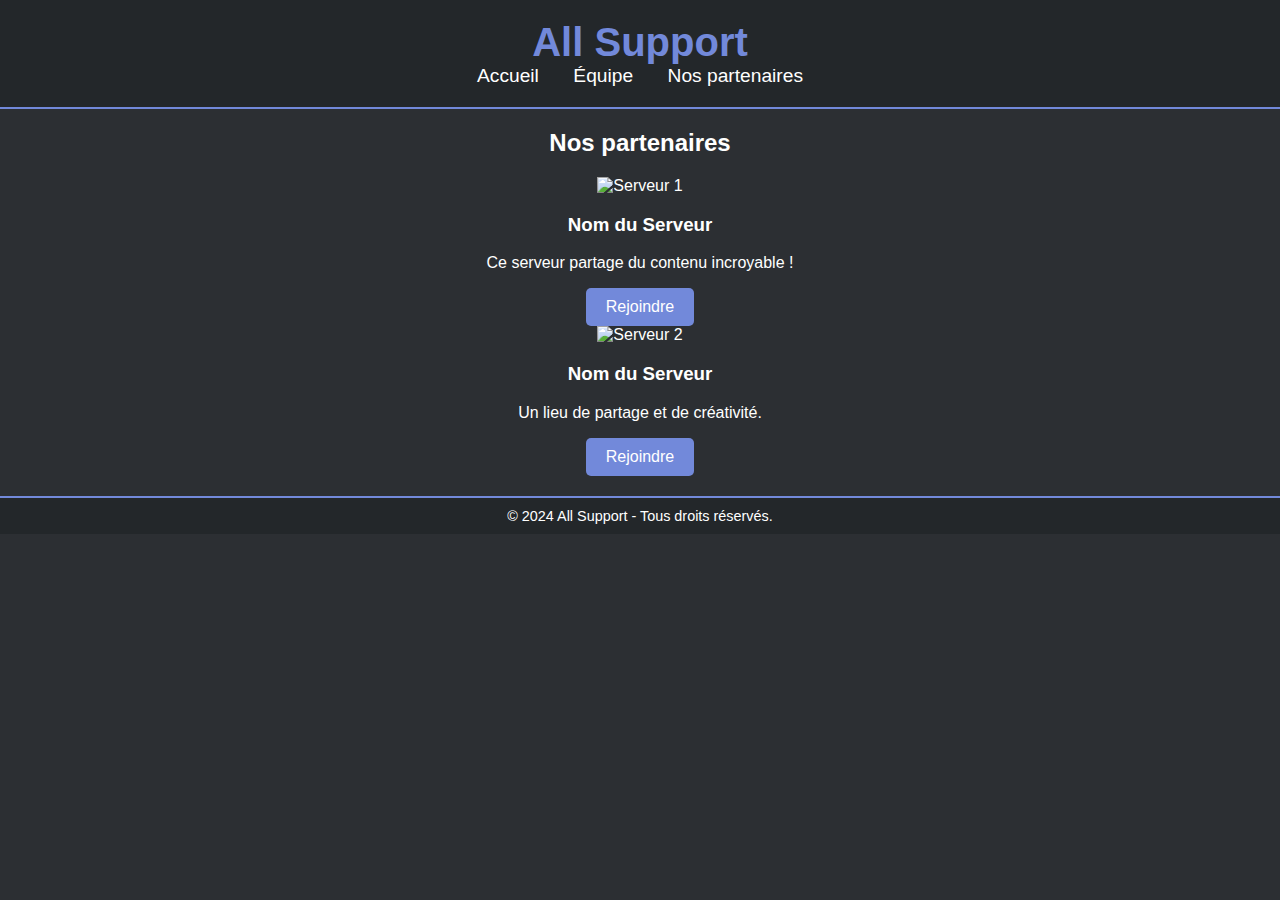
==== partners.html @ 780ae537 "Add files via upload" ====
<!DOCTYPE html>
<html lang="fr">
<head>
  <meta charset="UTF-8">
  <meta name="viewport" content="width=device-width, initial-scale=1.0">
  <title>Nos partenaires - All Support</title>
  <link rel="stylesheet" href="styles.css">
</head>
<body>
  <header class="header">
    <h1>All Support</h1>
    <nav>
      <a href="index.html">Accueil</a>
      <a href="team.html">Équipe</a>
      <a href="partners.html">Nos partenaires</a>
    </nav>
  </header>

  <main class="content">
    <h2>Nos partenaires</h2>
    <div class="partners">
      <div class="partner-card">
        <img src="partner1.jpg" alt="Serveur 1">
        <h3>Nom du Serveur</h3>
        <p>Ce serveur partage du contenu incroyable !</p>
        <button>Rejoindre</button>
      </div>
      <div class="partner-card">
        <img src="partner2.jpg" alt="Serveur 2">
        <h3>Nom du Serveur</h3>
        <p>Un lieu de partage et de créativité.</p>
        <button>Rejoindre</button>
      </div>
    </div>
  </main>

  <footer>
    <p>© 2024 All Support - Tous droits réservés.</p>
  </footer>
</body>
</html>
---- styles.css ----
/* Centrer tout le contenu */
body {
    font-family: Arial, sans-serif;
    background-color: #2c2f33;
    color: #ffffff;
    margin: 0;
    padding: 0;
    text-align: center; /* Centre le texte */
  }
  
  header {
    background-color: #23272a;
    padding: 20px;
    border-bottom: 2px solid #7289da;
  }
  
  header h1 {
    margin: 0;
    font-size: 2.5rem;
    color: #7289da;
  }
  
  header nav a {
    color: #ffffff;
    text-decoration: none;
    margin: 0 15px;
    font-size: 1.2rem;
  }
  
  header nav a:hover {
    color: #7289da;
  }
  
  /* Image de présentation (bannière) */
  .presentation-image {
    width: 100%;
    max-height: 500px; /* Agrandit la bannière */
    object-fit: cover;
    border-radius: 10px;
    margin-bottom: 20px;
  }
  
  /* Sections avec fond et coins arrondis */
  .all-section, .all-gaming-section, .intro {
    background-color: #40444b;
    border-radius: 10px;
    padding: 20px;
    margin: 20px auto;
    max-width: 800px; /* Largeur maximale */
  }
  
  .all-section h3, .all-gaming-section h3 {
    color: #7289da;
  }
  
  .all-section p, .all-gaming-section p, .intro p {
    margin: 10px 0;
    font-size: 1.1rem;
  }
  
  /* Boutons */
  button {
    background-color: #7289da;
    color: #ffffff;
    border: none;
    padding: 10px 20px;
    border-radius: 5px;
    font-size: 1rem;
    cursor: pointer;
  }
  
  button:hover {
    background-color: #5b6eae;
  }
  
  /* Footer */
  footer {
    background-color: #23272a;
    padding: 10px;
    border-top: 2px solid #7289da;
    margin-top: 20px;
  }
  
  footer p {
    margin: 0;
    font-size: 0.9rem;
  }
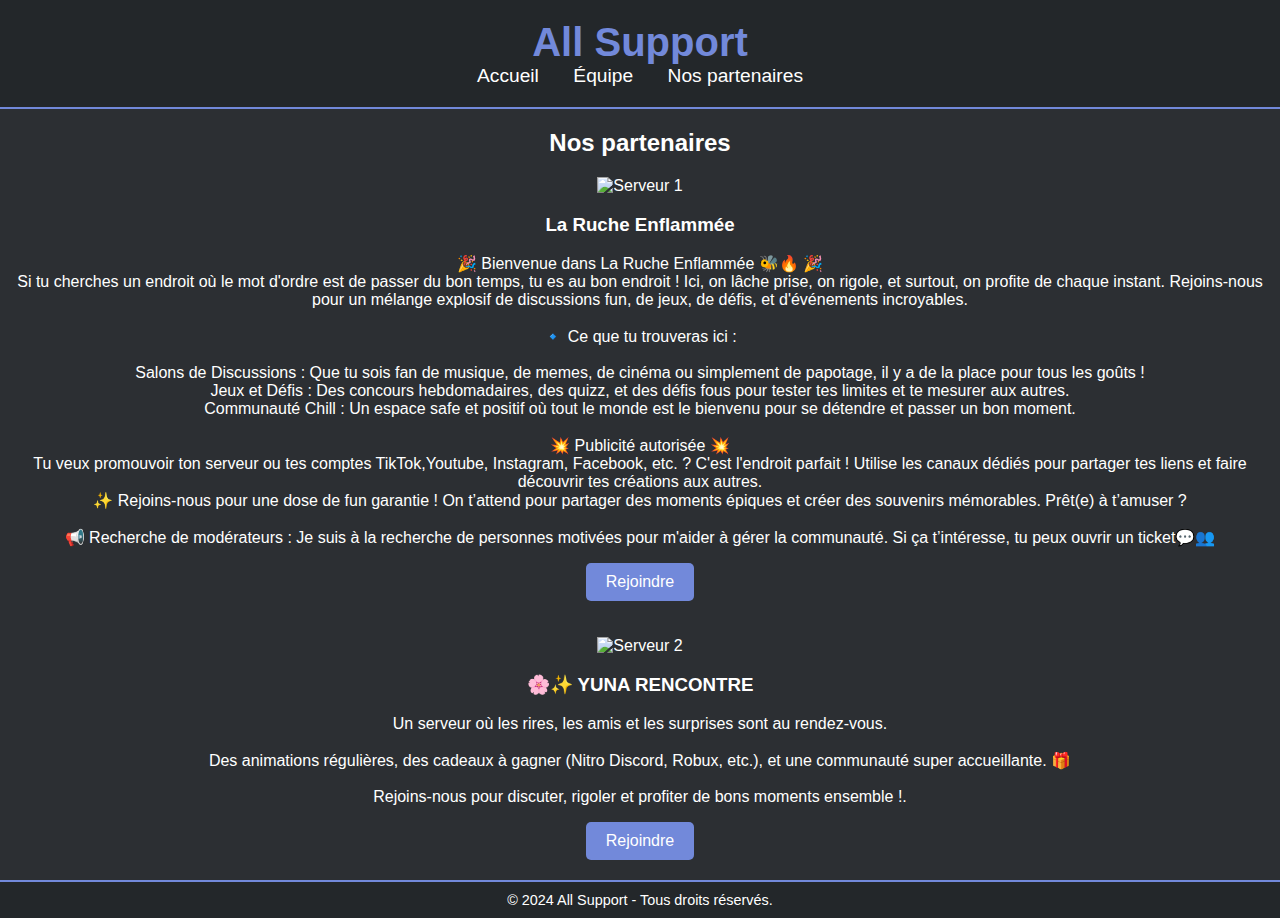
==== commit 4009369a: "Update partners.html" ====
--- a/partners.html
+++ b/partners.html
@@ -20,16 +20,34 @@
     <h2>Nos partenaires</h2>
     <div class="partners">
       <div class="partner-card">
-        <img src="partner1.jpg" alt="Serveur 1">
-        <h3>Nom du Serveur</h3>
-        <p>Ce serveur partage du contenu incroyable !</p>
-        <button>Rejoindre</button>
+        <img src="OIP.jpg" alt="Serveur 1">
+        <h3>La Ruche Enflammée</h3>
+        <p>🎉 Bienvenue dans La Ruche Enflammée 🐝🔥 🎉<br/>          
+          Si tu cherches un endroit où le mot d'ordre est de passer du bon temps, tu es au bon endroit ! Ici, on lâche prise, on rigole, et surtout, on profite de chaque instant. Rejoins-nous pour un mélange explosif de discussions fun, de jeux, de défis, et d'événements incroyables.<br/><br>
+          
+          🔹 Ce que tu trouveras ici :<br/><br/>
+          
+          Salons de Discussions : Que tu sois fan de musique, de memes, de cinéma ou simplement de papotage, il y a de la place pour tous les goûts !<br/>
+          Jeux et Défis : Des concours hebdomadaires, des quizz, et des défis fous pour tester tes limites et te mesurer aux autres.<br/>
+          Communauté Chill : Un espace safe et positif où tout le monde est le bienvenu pour se détendre et passer un bon moment.<br/><br/>
+          💥 Publicité autorisée 💥<br/>
+          Tu veux promouvoir ton serveur ou tes comptes TikTok,Youtube, Instagram, Facebook, etc. ? C'est l'endroit parfait ! Utilise les canaux dédiés pour partager tes liens et faire découvrir tes créations aux autres.<br/>
+          ✨ Rejoins-nous pour une dose de fun garantie ! On t’attend pour partager des moments épiques et créer des souvenirs mémorables. Prêt(e) à t’amuser ?<br/><br/>
+          📢 Recherche de modérateurs : Je suis à la recherche de personnes motivées pour m'aider à gérer la communauté. Si ça t’intéresse,  tu peux ouvrir un ticket💬👥<br/>
+          </p>
+        <button onclick="window.open('https://discord.gg/HUspH3F7', '_blank')">Rejoindre</button>
+        
       </div>
+      <br/><br/>
       <div class="partner-card">
-        <img src="partner2.jpg" alt="Serveur 2">
-        <h3>Nom du Serveur</h3>
-        <p>Un lieu de partage et de créativité.</p>
-        <button>Rejoindre</button>
+        <img src="telechargement_10-1.gif" alt="Serveur 2">
+        <h3>🌸✨ YUNA RENCONTRE</h3>
+        <p>Un serveur où les rires, les amis et les surprises sont au rendez-vous.<br/><br/>
+
+          Des animations régulières, des cadeaux à gagner (Nitro Discord, Robux, etc.), et une communauté super accueillante. 🎁<br/><br/>
+          
+          Rejoins-nous pour discuter, rigoler et profiter de bons moments ensemble !.</p>
+        <button onclick="window.open('https://discord.gg/yunarencontre', '_blank')">Rejoindre</button>
       </div>
     </div>
   </main>
